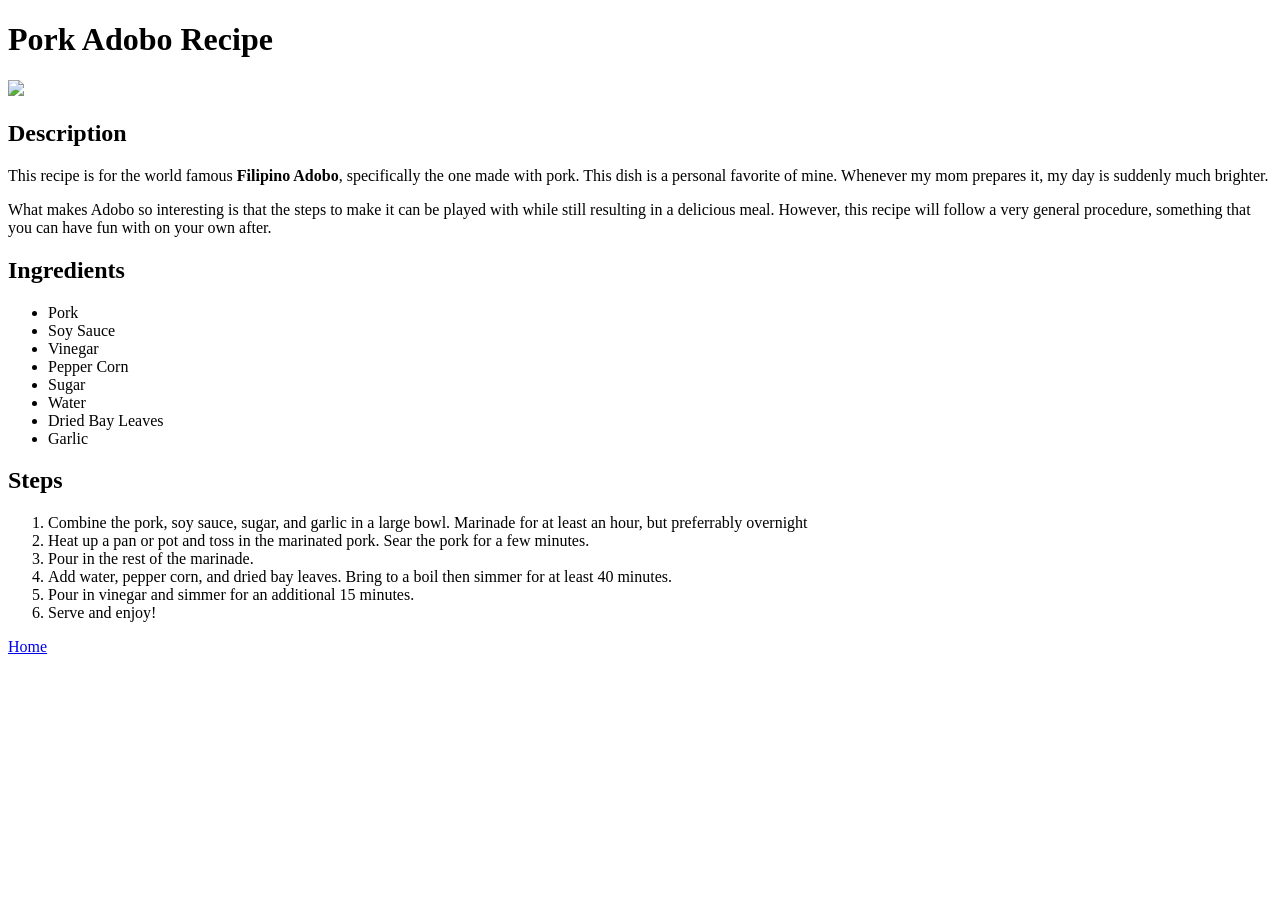
==== recipes/adobo.html @ cdca9458 "Add index.html and create a folder for recipes." ====
<!DOCTYPE html>
<html lang="en">
    <head>
        <title>Links</title>
        <meta charset='UTF-8'/>
    </head>
    <body>
        <h1>Pork Adobo Recipe</h1>
        <img src="recipe-images/adobo.jpg" width="500">
            <h2>Description</h2>
            <p>This recipe is for the world famous <strong>Filipino Adobo</strong>, specifically the one
                made with pork. This dish is a personal favorite of mine. Whenever my
                mom prepares it, my day is suddenly much brighter.</p>

            <p>What makes Adobo so interesting is that the steps to make it can be played with
                while still resulting in a delicious meal. However, this recipe will follow
                a very general procedure, something that you can have fun with on your own
                after.</p>
            <h2>Ingredients</h2>
            <ul>
                <li>Pork</li>
                <li>Soy Sauce</li>
                <li>Vinegar</li>
                <li>Pepper Corn</li>
                <li>Sugar</li>
                <li>Water</li>
                <li>Dried Bay Leaves</li>
                <li>Garlic</li>
            </ul>
            <h2>Steps</h2>
            <ol>
                <li>Combine the pork, soy sauce, sugar, and garlic in a large bowl. 
                    Marinade for at least an hour, but preferrably overnight</li>
                <li>Heat up a pan or pot and toss in the marinated pork. Sear the pork
                    for a few minutes.</li>
                <li>Pour in the rest of the marinade.</li>
                <li>Add water, pepper corn, and dried bay leaves. Bring to a boil then
                    simmer for at least 40 minutes.</li>
                <li>Pour in vinegar and simmer for an additional 15 minutes.</li>
                <li>Serve and enjoy!</li>
            </ol>
        <p><a href="../index.html" rel="noopener">Home</a></p>
    </body>
</html>
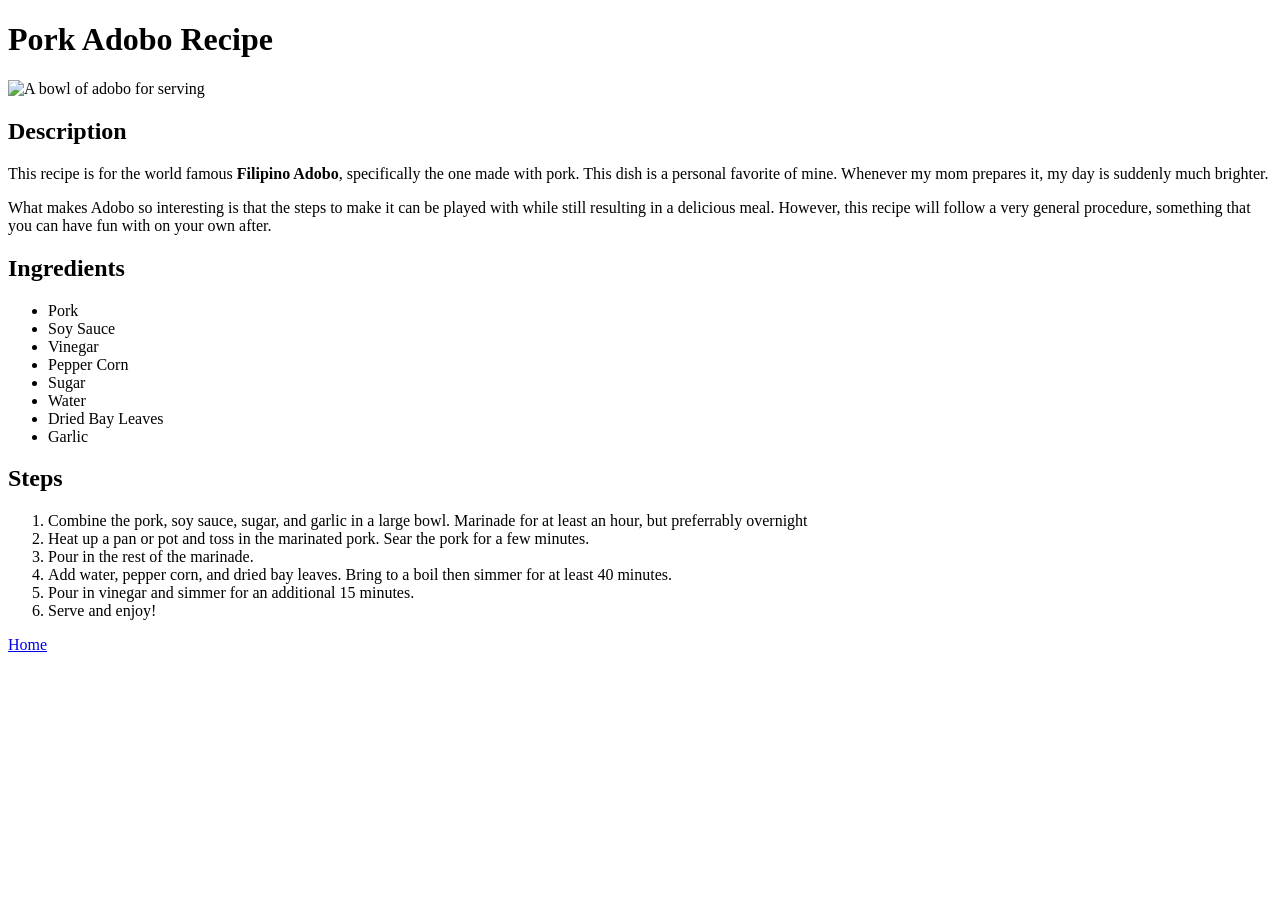
==== commit 37282ea2: "Add alt text for the adobo image" ====
--- a/recipes/adobo.html
+++ b/recipes/adobo.html
@@ -6,7 +6,7 @@
     </head>
     <body>
         <h1>Pork Adobo Recipe</h1>
-        <img src="recipe-images/adobo.jpg" width="500">
+        <img src="recipe-images/adobo.jpg" width="500" alt="A bowl of adobo for serving">
             <h2>Description</h2>
             <p>This recipe is for the world famous <strong>Filipino Adobo</strong>, specifically the one
                 made with pork. This dish is a personal favorite of mine. Whenever my
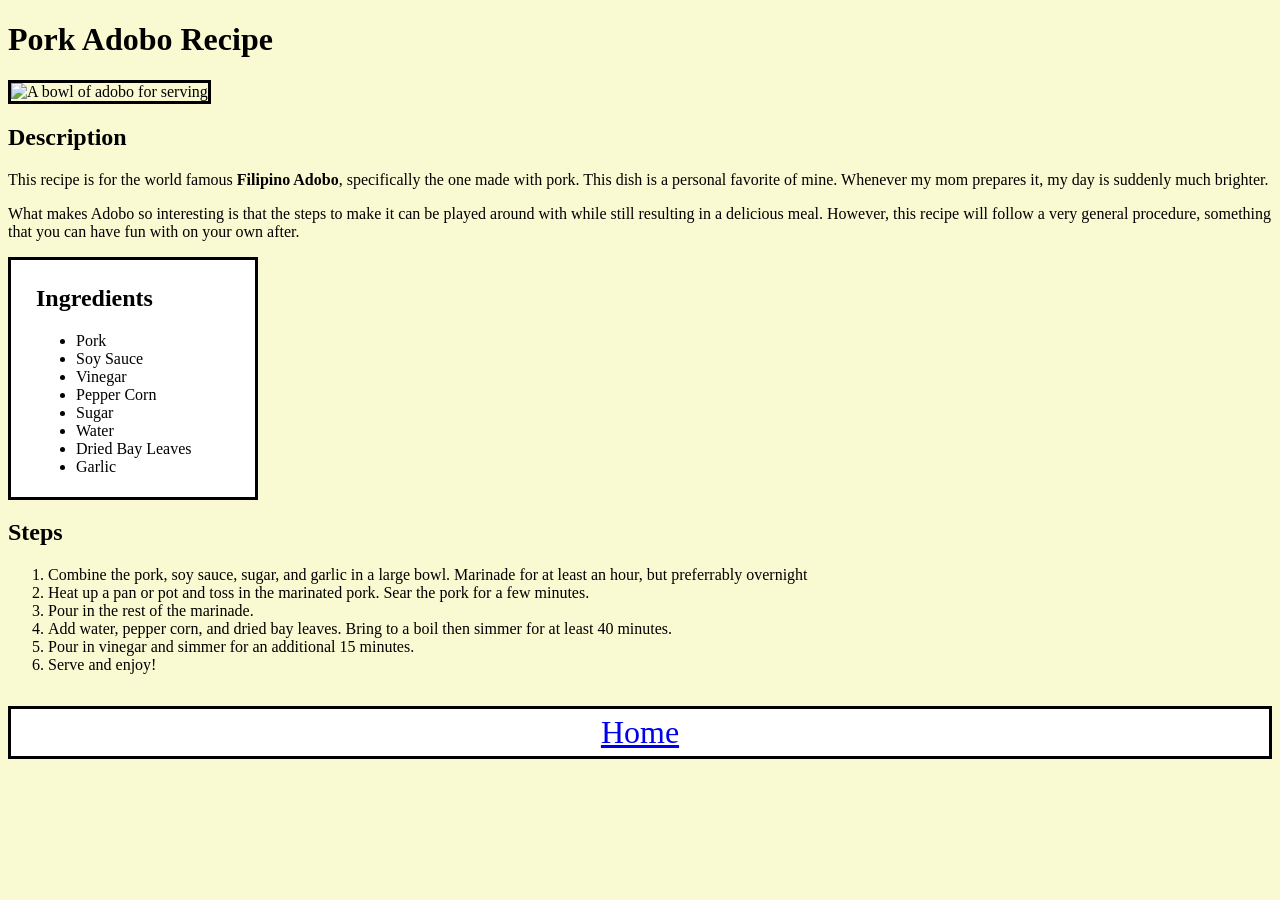
==== commit d970c405: "Add a css file and link it to the different pages on the site." ====
--- a/recipes/adobo.html
+++ b/recipes/adobo.html
@@ -1,8 +1,9 @@
 <!DOCTYPE html>
 <html lang="en">
     <head>
-        <title>Links</title>
+        <title>Pork Adobo</title>
         <meta charset='UTF-8'/>
+        <link rel="stylesheet" href="../styles.css">
     </head>
     <body>
         <h1>Pork Adobo Recipe</h1>
@@ -12,10 +13,11 @@
                 made with pork. This dish is a personal favorite of mine. Whenever my
                 mom prepares it, my day is suddenly much brighter.</p>
 
-            <p>What makes Adobo so interesting is that the steps to make it can be played with
+            <p>What makes Adobo so interesting is that the steps to make it can be played around with
                 while still resulting in a delicious meal. However, this recipe will follow
                 a very general procedure, something that you can have fun with on your own
                 after.</p>
+            <div class="list">
             <h2>Ingredients</h2>
             <ul>
                 <li>Pork</li>
@@ -27,6 +29,7 @@
                 <li>Dried Bay Leaves</li>
                 <li>Garlic</li>
             </ul>
+            </div>
             <h2>Steps</h2>
             <ol>
                 <li>Combine the pork, soy sauce, sugar, and garlic in a large bowl. 
@@ -39,6 +42,6 @@
                 <li>Pour in vinegar and simmer for an additional 15 minutes.</li>
                 <li>Serve and enjoy!</li>
             </ol>
-        <p><a href="../index.html" rel="noopener">Home</a></p>
+        <p class="homebtn"><a href="../index.html" rel="noopener">Home</a></p>
     </body>
 </html>
--- a/styles.css
+++ b/styles.css
@@ -0,0 +1,28 @@
+body {
+  background: lightgoldenrodyellow;
+  font-family: "Brush Script MT", serif;
+}
+
+.list {
+    box-sizing: border-box;
+    display: inline-block;
+    background-color: white;
+    border: 3px solid black;
+    width: 250px;
+    height: auto;
+    padding: 5px 25px;
+}
+
+.homebtn {
+    box-sizing: border-box;
+    background-color: white;
+    border: 3px solid black;
+    padding: 5px;
+    text-align: center;
+    font-size: 32px;
+}
+
+img {
+    border: 3px solid black;
+}
+
